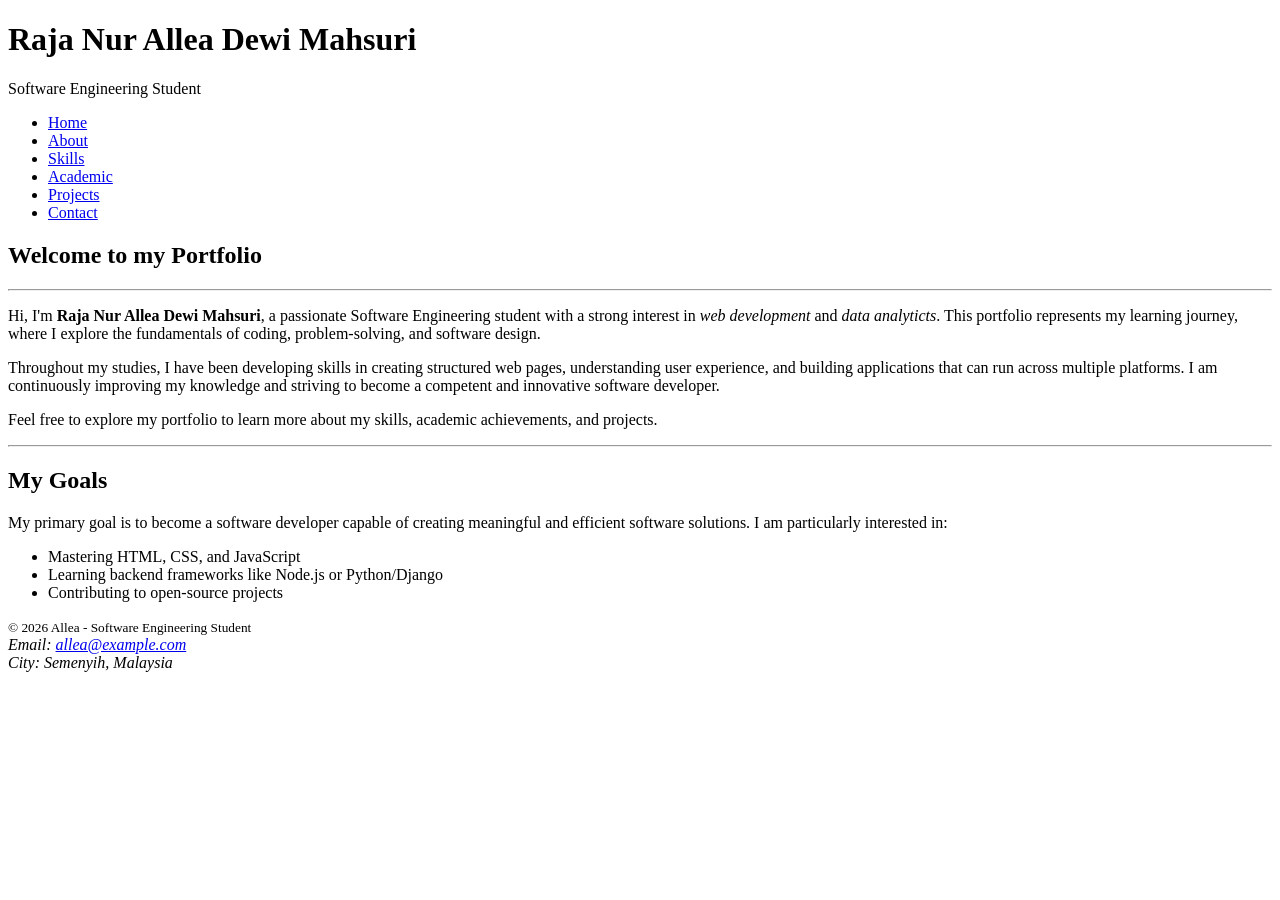
==== labexercise-1b/index.html @ ac3547ea "create and update index.html" ====
<!DOCTYPE html>
<html lang="en">

<head>
    <meta charset="UTF-8">
    <meta name="description" content="Portfolio of Allea, a Software Engineering student.">
    <title>Allea's Portfolio - Home</title>
    
    <link rel="stylesheet" href="style.css">
</head>

<body>

    <!-- Header containing the main title and navigation -->
    <header
       >
        <h1>Raja Nur Allea Dewi Mahsuri</h1>
        <p>Software Engineering Student</p>

        <nav>
            <ul class="nav-links">
                <li><a href="index.html" class="active">Home</a></li>
                <li><a href="about.html">About</a></li>
                <li><a href="skills.html">Skills</a></li>
                <li><a href="academic.html">Academic</a></li>
                <li><a href="projects.html">Projects</a></li>
                <li><a href="contact.html">Contact</a></li>
            </ul>
        </nav>
    </header>

    <main
       >

        <!-- Home Section: Introduction -->
        <section id="home">
            <h2>Welcome to my Portfolio</h2>
            <hr>
            <p> Hi, I'm <strong>Raja Nur Allea Dewi Mahsuri</strong>, a passionate Software Engineering student with a
                strong interest in
                <em>web development</em> and <em>data analyticts</em>. This portfolio represents my learning journey,
                where I explore the fundamentals of coding, problem-solving, and software design.
            </p>

            <p>Throughout my studies, I have been developing skills in creating structured web pages, understanding user
                experience,
                and building applications that can run across multiple platforms. I am continuously improving my
                knowledge and
                striving to become a competent and innovative software developer.
            </p>
            <p>Feel free to explore my portfolio to learn more about my skills, academic achievements, and projects.
            </p>
        </section>

        <hr>

        <!-- Goals Section: Future Aspirations -->
        <section id="goals">
            <h2>My Goals</h2>
            <p>My primary goal is to become a software developer capable of creating meaningful and efficient software
                solutions. I am particularly interested in:</p>
            <ul>
                <li>Mastering HTML, CSS, and JavaScript</li>
                <li>Learning backend frameworks like Node.js or Python/Django</li>
                <li>Contributing to open-source projects</li>
            </ul>
        </section>

    </main>

    <!-- Footer with copyright and contact info -->
    <footer>
        <small>&copy; 2026 Allea - Software Engineering Student</small>
        <address>
            Email: <a href="mailto:allea@example.com">allea@example.com</a><br>
            City: Semenyih, Malaysia
        </address>
    </footer>

</body>

</html>
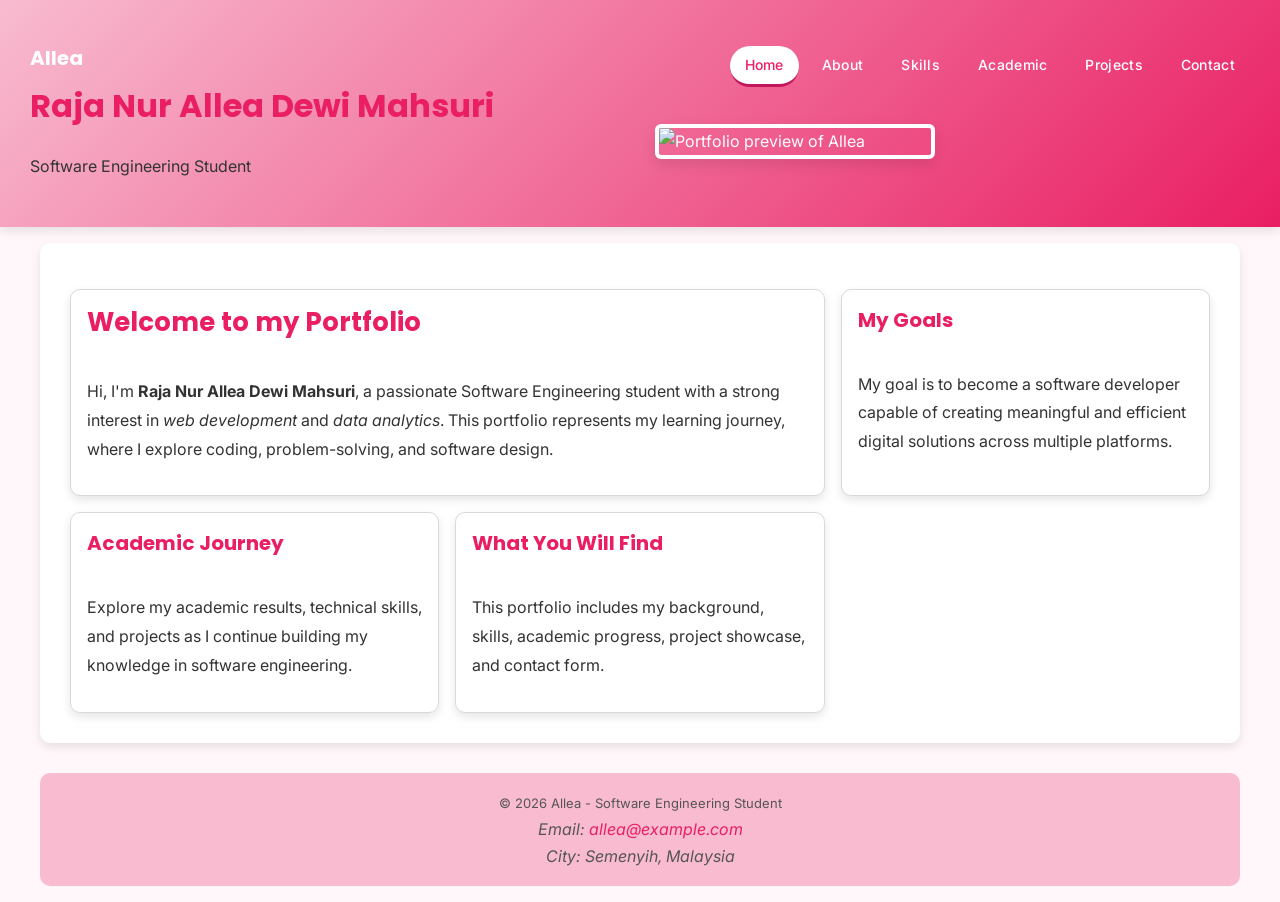
==== commit d208b590: "Delete inline in index.html" ====
--- a/labexercise-1b/index.html
+++ b/labexercise-1b/index.html
@@ -1,74 +1,78 @@
 <!DOCTYPE html>
 <html lang="en">
-
 <head>
     <meta charset="UTF-8">
+    <meta name="viewport" content="width=device-width, initial-scale=1.0">
     <meta name="description" content="Portfolio of Allea, a Software Engineering student.">
     <title>Allea's Portfolio - Home</title>
-    
     <link rel="stylesheet" href="style.css">
 </head>
-
 <body>
 
-    <!-- Header containing the main title and navigation -->
-    <header
-       >
-        <h1>Raja Nur Allea Dewi Mahsuri</h1>
-        <p>Software Engineering Student</p>
+    <header>
+        <div class="site-nav">
+            <div class="logo">Allea</div>
+            <nav>
+                <ul class="nav-links">
+                    <li><a href="index.html" class="active">Home</a></li>
+                    <li><a href="about.html">About</a></li>
+                    <li><a href="skills.html">Skills</a></li>
+                    <li><a href="academic.html">Academic</a></li>
+                    <li><a href="projects.html">Projects</a></li>
+                    <li><a href="contact.html">Contact</a></li>
+                </ul>
+            </nav>
+        </div>
 
-        <nav>
-            <ul class="nav-links">
-                <li><a href="index.html" class="active">Home</a></li>
-                <li><a href="about.html">About</a></li>
-                <li><a href="skills.html">Skills</a></li>
-                <li><a href="academic.html">Academic</a></li>
-                <li><a href="projects.html">Projects</a></li>
-                <li><a href="contact.html">Contact</a></li>
-            </ul>
-        </nav>
+        <section class="hero">
+            <div class="hero-text">
+                <h1>Raja Nur Allea Dewi Mahsuri</h1>
+                <p>Software Engineering Student</p>
+            </div>
+            <div class="hero-image">
+                <img src="images/portfolio.jpg" alt="Portfolio preview of Allea">
+            </div>
+        </section>
     </header>
 
-    <main
-       >
+    <main>
+        <section class="page-cards">
+            <article class="card featured-card">
+                <h2>Welcome to my Portfolio</h2>
+                <p>
+                    Hi, I'm <strong>Raja Nur Allea Dewi Mahsuri</strong>, a passionate Software Engineering student
+                    with a strong interest in <em>web development</em> and <em>data analytics</em>.
+                    This portfolio represents my learning journey, where I explore coding, problem-solving,
+                    and software design.
+                </p>
+            </article>
 
-        <!-- Home Section: Introduction -->
-        <section id="home">
-            <h2>Welcome to my Portfolio</h2>
-            <hr>
-            <p> Hi, I'm <strong>Raja Nur Allea Dewi Mahsuri</strong>, a passionate Software Engineering student with a
-                strong interest in
-                <em>web development</em> and <em>data analyticts</em>. This portfolio represents my learning journey,
-                where I explore the fundamentals of coding, problem-solving, and software design.
-            </p>
+            <article class="card">
+                <h3>My Goals</h3>
+                <p>
+                    My goal is to become a software developer capable of creating meaningful and efficient
+                    digital solutions across multiple platforms.
+                </p>
+            </article>
 
-            <p>Throughout my studies, I have been developing skills in creating structured web pages, understanding user
-                experience,
-                and building applications that can run across multiple platforms. I am continuously improving my
-                knowledge and
-                striving to become a competent and innovative software developer.
-            </p>
-            <p>Feel free to explore my portfolio to learn more about my skills, academic achievements, and projects.
-            </p>
+            <article class="card">
+                <h3>Academic Journey</h3>
+                <p>
+                    Explore my academic results, technical skills, and projects as I continue building my
+                    knowledge in software engineering.
+                </p>
+            </article>
+
+            <article class="card">
+                <h3>What You Will Find</h3>
+                <p>
+                    This portfolio includes my background, skills, academic progress, project showcase,
+                    and contact form.
+                </p>
+            </article>
         </section>
-
-        <hr>
-
-        <!-- Goals Section: Future Aspirations -->
-        <section id="goals">
-            <h2>My Goals</h2>
-            <p>My primary goal is to become a software developer capable of creating meaningful and efficient software
-                solutions. I am particularly interested in:</p>
-            <ul>
-                <li>Mastering HTML, CSS, and JavaScript</li>
-                <li>Learning backend frameworks like Node.js or Python/Django</li>
-                <li>Contributing to open-source projects</li>
-            </ul>
-        </section>
-
     </main>
 
-    <!-- Footer with copyright and contact info -->
     <footer>
         <small>&copy; 2026 Allea - Software Engineering Student</small>
         <address>
@@ -78,5 +82,4 @@
     </footer>
 
 </body>
-
 </html>
--- a/labexercise-1b/style.css
+++ b/labexercise-1b/style.css
@@ -0,0 +1,608 @@
+/* ============================================
+   BREAKPOINTS
+   mobile-first base: 320px and up (default)
+   tablet: @media (min-width: 600px)
+   desktop: @media (min-width: 1024px)
+   ============================================ */
+
+@import url('https://fonts.googleapis.com/css2?family=Poppins:wght@400;600;700&family=Inter:wght@400;500;600&display=swap');
+
+:root {
+    --color-primary: #e91e63;
+    --color-primary-dark: #c2185b;
+    --color-accent: #f8bbd0;
+    --color-accent-light: #fde4ec;
+    --color-surface: #ffffff;
+    --color-background: #fff7fa;
+    --color-grey-100: #f5f5f5;
+    --color-grey-300: #d9d9d9;
+    --color-grey-700: #555555;
+    --color-text: #333333;
+    --color-white: #ffffff;
+    --color-shadow: rgba(0, 0, 0, 0.10);
+
+    --font-heading: 'Poppins', sans-serif;
+    --font-body: 'Inter', sans-serif;
+
+    --space-sm: 0.8rem;
+    --space-md: 1.6rem;
+    --space-lg: 3rem;
+
+    --radius-sm: 0.6rem;
+    --radius-md: 1rem;
+    --radius-lg: 2rem;
+}
+
+*,
+*::before,
+*::after {
+    box-sizing: border-box;
+}
+
+html {
+    font-size: 62.5%;
+    scroll-behavior: smooth;
+}
+
+body {
+    margin: 0;
+    padding: 0;
+    font-family: var(--font-body);
+    font-size: 1.6rem;
+    line-height: 1.7;
+    background-color: var(--color-background);
+    color: var(--color-text);
+}
+
+img {
+    max-width: 100%;
+    height: auto;
+    display: block;
+    border-radius: var(--radius-sm);
+}
+
+/* margin separates content areas from each other */
+header {
+    background: linear-gradient(135deg, var(--color-accent) 0%, var(--color-primary) 100%);
+    color: var(--color-white);
+    padding: var(--space-lg);
+    box-shadow: 0 0.4rem 1rem var(--color-shadow);
+}
+
+/* padding gives breathing space inside the main content panel */
+main {
+    max-width: 120rem;
+    margin: var(--space-md) auto;
+    background-color: var(--color-surface);
+    padding: var(--space-lg);
+    border-radius: var(--radius-md);
+    box-shadow: 0 0.4rem 1rem var(--color-shadow);
+}
+
+/* padding keeps footer text away from edges */
+footer {
+    text-align: center;
+    margin: var(--space-lg) auto var(--space-md);
+    padding: var(--space-md);
+    background-color: var(--color-accent);
+    color: var(--color-grey-700);
+    border-radius: var(--radius-md);
+    max-width: 120rem;
+}
+
+/* margin spaces nav from hero/header text */
+nav {
+    margin-top: var(--space-md);
+}
+
+h1,
+h2,
+h3,
+h4 {
+    font-family: var(--font-heading);
+    margin-top: 0;
+    color: var(--color-primary);
+}
+
+h1 {
+    font-size: 3.2rem;
+    line-height: 1.2;
+}
+
+h2 {
+    font-size: 2.6rem;
+    line-height: 1.3;
+}
+
+h3 {
+    font-size: 2rem;
+    line-height: 1.4;
+}
+
+h4 {
+    font-size: 1.8rem;
+    line-height: 1.4;
+}
+
+p {
+    font-size: 1.6rem;
+    line-height: 1.8;
+    color: var(--color-text);
+}
+
+small {
+    font-size: 1.3rem;
+    line-height: 1.5;
+    color: var(--color-grey-700);
+}
+
+blockquote {
+    font-size: 1.7rem;
+    line-height: 1.8;
+    background-color: var(--color-accent-light);
+    border-left: 0.5rem solid var(--color-primary);
+    margin: var(--space-md) 0;
+    padding: var(--space-md);
+    border-radius: var(--radius-sm);
+    position: relative;
+}
+
+blockquote::before {
+    content: '"';
+    font-size: 4rem;
+    color: var(--color-primary);
+    position: absolute;
+    top: -0.6rem;
+    left: 1rem;
+}
+
+code {
+    font-size: 1.4rem;
+    background-color: var(--color-accent-light);
+    padding: 0.2rem 0.6rem;
+    border-radius: var(--radius-sm);
+}
+
+caption {
+    caption-side: top;
+    font-size: 1.8rem;
+    line-height: 1.4;
+    color: var(--color-primary);
+    font-weight: 700;
+    margin-bottom: var(--space-sm);
+}
+
+hr {
+    border: 0;
+    border-top: 0.1rem solid var(--color-grey-300);
+    margin: var(--space-md) 0;
+}
+
+a {
+    text-decoration: none;
+    transition: color 0.2s, background-color 0.2s;
+}
+
+a:link {
+    color: var(--color-primary);
+}
+
+a:visited {
+    color: var(--color-primary-dark);
+}
+
+a:hover {
+    color: var(--color-white);
+    background-color: var(--color-primary);
+}
+
+a:active {
+    color: var(--color-white);
+    background-color: var(--color-primary-dark);
+}
+
+.site-nav {
+    display: flex;
+    justify-content: space-between;
+    align-items: center;
+    gap: var(--space-md);
+    flex-wrap: wrap;
+    position: sticky;
+    top: 0;
+    z-index: 1000;
+}
+
+.logo {
+    font-family: var(--font-heading);
+    font-size: 2rem;
+    font-weight: 700;
+    color: var(--color-white);
+}
+
+.nav-links {
+    list-style: none;
+    padding: 0;
+    margin: 0;
+    display: flex;
+    flex-wrap: wrap;
+    justify-content: center;
+    gap: var(--space-sm);
+}
+
+.nav-links li a {
+    display: inline-block;
+    padding: 0.7rem 1.5rem;
+    border-radius: var(--radius-lg);
+    font-size: 1.4rem;
+    font-weight: 500;
+    letter-spacing: 0.03rem;
+    color: var(--color-white);
+    transition: color 0.2s, background-color 0.2s, transform 0.2s;
+}
+
+.nav-links li a:visited {
+    color: var(--color-white);
+}
+
+.nav-links li a:hover {
+    color: var(--color-white);
+    background-color: rgba(255, 255, 255, 0.25);
+    transform: translateY(-0.2rem);
+}
+
+.nav-links li a:active {
+    background-color: rgba(255, 255, 255, 0.4);
+}
+
+.nav-links li a.active {
+    background-color: var(--color-white);
+    color: var(--color-primary);
+    border-bottom: 0.3rem solid var(--color-primary-dark);
+}
+
+.skip-links {
+    list-style: none;
+    padding: 0;
+    margin: var(--space-sm) 0 0 0;
+    display: flex;
+    flex-wrap: wrap;
+    justify-content: center;
+    gap: var(--space-sm);
+}
+
+.skip-links li a {
+    color: var(--color-white);
+    background-color: rgba(0, 0, 0, 0.12);
+    padding: 0.4rem 1rem;
+    border-radius: var(--radius-lg);
+    font-size: 1.2rem;
+}
+
+.skip-links li a:visited {
+    color: var(--color-white);
+}
+
+.skip-links li a:hover {
+    color: var(--color-white);
+    background-color: rgba(255, 255, 255, 0.3);
+}
+
+.hero {
+    display: flex;
+    flex-direction: column;
+    align-items: center;
+    gap: var(--space-lg);
+    text-align: center;
+}
+
+.hero-text,
+.hero-image {
+    flex: 1;
+}
+
+.hero-image img {
+    max-width: 28rem;
+    border: 0.4rem solid var(--color-white);
+    box-shadow: 0 0.6rem 1.4rem var(--color-shadow);
+}
+
+/* border defines the card edge and padding keeps content away from that edge */
+.card {
+    background-color: var(--color-surface);
+    padding: var(--space-md);
+    border: 0.1rem solid var(--color-grey-300);
+    border-radius: var(--radius-md);
+    box-shadow: 0 0.4rem 1rem var(--color-shadow);
+    display: grid;
+    grid-template-rows: auto 1fr;
+    align-content: start;
+    transition: transform 0.2s;
+}
+
+.card:hover {
+    transform: translateY(-0.4rem);
+}
+
+.page-cards {
+    display: grid;
+    grid-template-columns: 1fr;
+    gap: var(--space-md);
+    margin-top: var(--space-md);
+}
+
+.content-layout {
+    display: grid;
+    grid-template-columns: 1fr;
+    gap: var(--space-md);
+}
+
+.sidebar {
+    background-color: var(--color-accent-light);
+}
+
+.project-grid {
+    display: grid;
+    grid-template-columns: 1fr;
+    gap: var(--space-lg);
+}
+
+.project-grid article {
+    background-color: var(--color-surface);
+    padding: var(--space-md);
+    border: 0.1rem solid var(--color-grey-300);
+    border-radius: var(--radius-md);
+    box-shadow: 0 0.4rem 1rem var(--color-shadow);
+    transition: transform 0.2s;
+}
+
+.project-grid article:hover {
+    transform: translateY(-0.4rem);
+}
+
+.project-grid figure {
+    margin: 0 0 var(--space-md) 0;
+}
+
+.project-grid figcaption {
+    font-style: italic;
+    color: var(--color-grey-700);
+    margin-top: var(--space-sm);
+}
+
+.float-image {
+    float: none;
+    margin-right: 0;
+}
+
+.clearfix {
+    clear: both;
+}
+
+ul {
+    padding-left: 2rem;
+}
+
+ul ul {
+    list-style-type: circle;
+}
+
+ol[type="I"] {
+    font-weight: 600;
+}
+
+dl {
+    background-color: var(--color-background);
+    border-left: 0.4rem solid var(--color-primary);
+    padding: var(--space-md);
+    border-radius: var(--radius-sm);
+}
+
+dt {
+    font-weight: 700;
+    color: var(--color-primary);
+    margin-top: var(--space-sm);
+}
+
+dd {
+    margin-left: 1.8rem;
+    margin-bottom: var(--space-sm);
+}
+
+.skills-list li:first-child {
+    border-top: none;
+}
+
+.skills-list li:last-child {
+    border-bottom: none;
+}
+
+table {
+    width: 100%;
+    border-collapse: collapse;
+    margin-top: var(--space-md);
+    background-color: var(--color-surface);
+    box-shadow: 0 0.4rem 1rem var(--color-shadow);
+}
+
+th,
+td {
+    padding: 1rem 1.2rem;
+    border: 0.1rem solid var(--color-grey-300);
+    text-align: left;
+    font-size: 1.5rem;
+}
+
+thead th {
+    background-color: var(--color-accent);
+    color: var(--color-text);
+}
+
+tbody tr:nth-child(even) {
+    background-color: var(--color-accent-light);
+}
+
+tbody th[scope="row"] {
+    text-align: center;
+}
+
+tfoot td {
+    background-color: var(--color-background);
+    font-weight: 700;
+}
+
+.summary-row td {
+    background-color: var(--color-background);
+}
+
+form {
+    display: flex;
+    flex-direction: column;
+    gap: var(--space-md);
+}
+
+fieldset {
+    border: 0.1rem solid var(--color-grey-300);
+    padding: var(--space-md);
+    border-radius: var(--radius-md);
+    background-color: var(--color-surface);
+}
+
+legend {
+    font-weight: 700;
+    background-color: var(--color-primary);
+    color: var(--color-white);
+    padding: 0.4rem 1rem;
+    border-radius: var(--radius-sm);
+}
+
+.form-group {
+    margin-bottom: var(--space-md);
+}
+
+label {
+    font-weight: 600;
+    display: block;
+    margin-bottom: 0.6rem;
+}
+
+input[type="text"],
+input[type="email"],
+input[type="tel"],
+input[type="number"],
+input[type="date"],
+select,
+textarea {
+    width: 100%;
+    padding: 1rem;
+    border: 0.1rem solid var(--color-grey-300);
+    border-radius: var(--radius-sm);
+    font-family: var(--font-body);
+    font-size: 1.5rem;
+    background-color: var(--color-surface);
+}
+
+input[type="range"] {
+    width: 100%;
+}
+
+input:focus,
+select:focus,
+textarea:focus,
+button:focus {
+    outline: none;
+    box-shadow: 0 0 0 0.3rem var(--color-accent);
+    border-color: var(--color-primary);
+}
+
+.checkbox-group label,
+.radio-group label {
+    display: inline-block;
+    margin-right: 1.2rem;
+    font-weight: 400;
+}
+
+.form-actions {
+    text-align: center;
+}
+
+button {
+    padding: 1rem 2rem;
+    border: none;
+    border-radius: var(--radius-lg);
+    cursor: pointer;
+    font-size: 1.5rem;
+    font-weight: 600;
+    transition: background-color 0.2s, transform 0.2s;
+}
+
+button[type="submit"] {
+    background-color: var(--color-primary);
+    color: var(--color-white);
+}
+
+button[type="submit"]:hover {
+    background-color: var(--color-primary-dark);
+}
+
+button[type="submit"]:active {
+    transform: scale(0.97);
+}
+
+button[type="reset"] {
+    background-color: var(--color-grey-700);
+    color: var(--color-white);
+    margin-right: var(--space-sm);
+}
+
+button[type="reset"]:hover {
+    background-color: var(--color-text);
+}
+
+mark {
+    background-color: var(--color-accent);
+    padding: 0.1rem 0.3rem;
+    border-radius: 0.3rem;
+}
+
+@media (min-width: 600px) {
+    .hero {
+        flex-direction: row;
+        justify-content: space-between;
+        text-align: left;
+    }
+
+    .page-cards {
+        grid-template-columns: repeat(2, 1fr);
+    }
+
+    .project-grid {
+        grid-template-columns: repeat(2, 1fr);
+    }
+}
+
+@media (min-width: 1024px) {
+    .nav-links {
+        justify-content: flex-end;
+    }
+
+    .page-cards {
+        grid-template-columns: repeat(3, 1fr);
+    }
+
+    .featured-card {
+        grid-column: span 2;
+    }
+
+    .content-layout {
+        grid-template-columns: 1fr 28rem;
+    }
+
+    .project-grid {
+        grid-template-columns: repeat(2, 1fr);
+    }
+
+    .float-image {
+        float: left;
+        margin-right: var(--space-md);
+    }
+}
